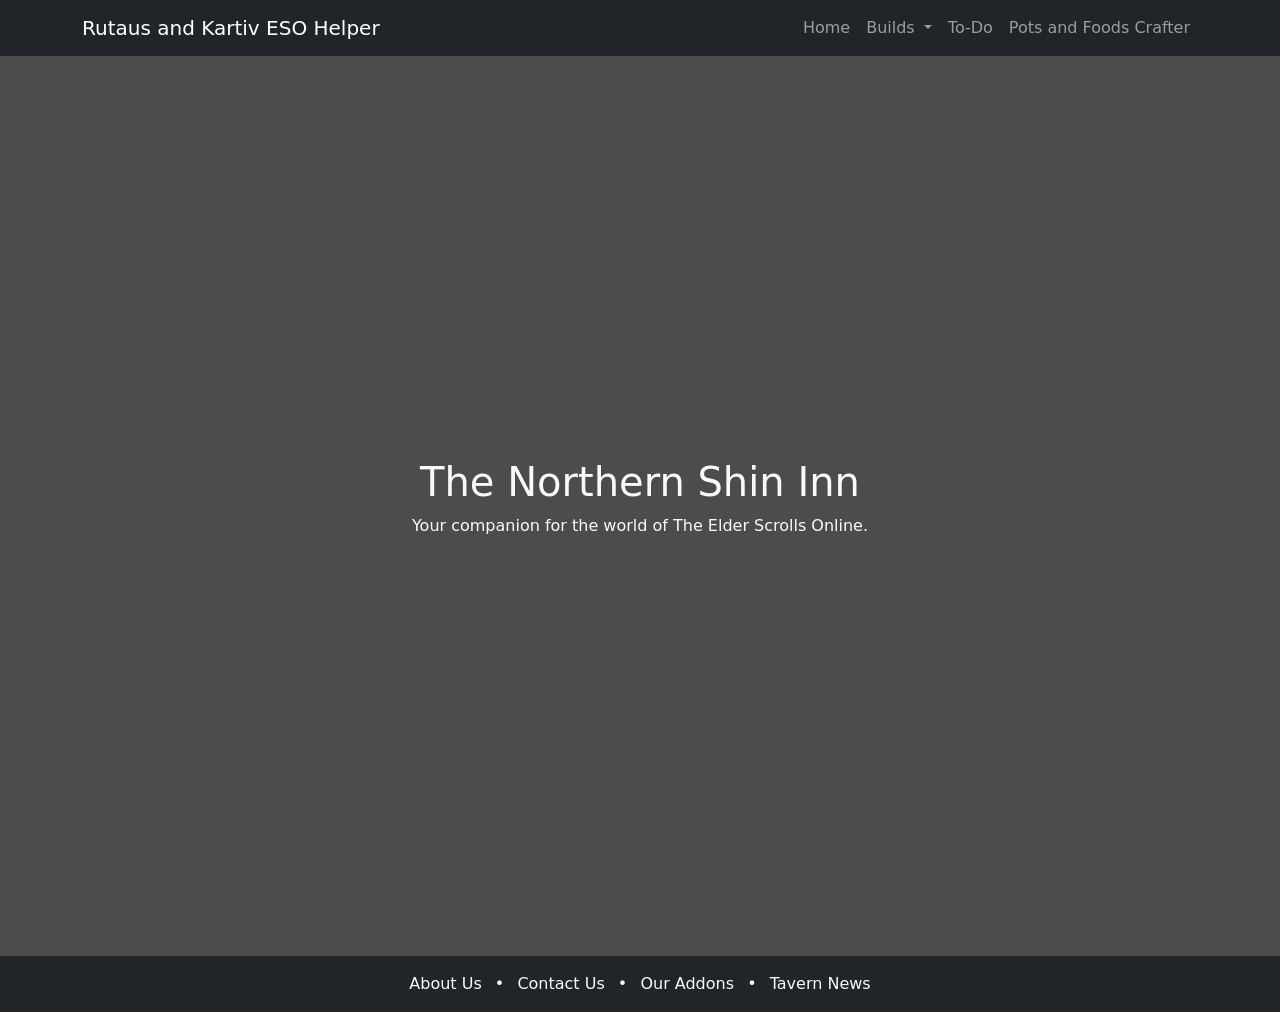
==== index.html @ 36b22d04 "changed main.html to index.html" ====
<!DOCTYPE html>
<html lang="en">

<head>
    <meta charset="UTF-8">
    <meta name="viewport" content="width=device-width, initial-scale=1.0">
    <title>main page</title>
    <link rel="preconnect" href="https://fonts.googleapis.com">
    <link rel="preconnect" href="https://fonts.gstatic.com" crossorigin>
    <link href="https://fonts.googleapis.com/css2?family=Cinzel:wght@400;600;700&display=swap" rel="stylesheet">
    <link href="https://cdn.jsdelivr.net/npm/bootstrap@5.3.8/dist/css/bootstrap.min.css" rel="stylesheet"
        integrity="sha384-sRIl4kxILFvY47J16cr9ZwB07vP4J8+LH7qKQnuqkuIAvNWLzeN8tE5YBujZqJLB" crossorigin="anonymous">
    <link rel="stylesheet" href="./CSS/style.css">
</head>

<body>

    <!-- ==========================
         Navigation Bar
    =========================== -->

    <nav class="navbar navbar-expand-lg bg-dark navbar-dark sticky-top">
        <div class="container">
            <a class="navbar-brand" href="main.html">
                Rutaus and Kartiv ESO Helper
            </a>
            <button class="navbar-toggler" type="button" data-bs-toggle="collapse" data-bs-target="#navbarNav"
                aria-controls="navbarNav" aria-expanded="false" aria-label="Toggle navigation">
                <span class="navbar-toggler-icon"></span>
            </button>
            <div class="collapse navbar-collapse" id="navbarNav">
                <ul class="navbar-nav ms-auto">
                    <li class="nav-item">
                        <a class="nav-link" href="main.html">
                            Home
                        </a>
                    </li>
                    <li class="nav-item dropdown">
                        <a class="nav-link dropdown-toggle" href="#" role="button" data-bs-toggle="dropdown"
                            aria-expanded="false">
                            Builds
                        </a>
                        <ul class="dropdown-menu">
                            <li>
                                <a class="dropdown-item" href="./builds/arcanist.html">
                                    Arcanist
                                </a>
                            </li>
                            <li>
                                <a class="dropdown-item" href="#">
                                    Sorcerer
                                </a>
                            </li>
                            <li>
                                <a class="dropdown-item" href="#">
                                    Nightblade
                                </a>
                            </li>
                        </ul>
                    </li>
                    <li class="nav-item">
                        <a class="nav-link" href="#">
                            To-Do
                        </a>
                    </li>
                    <li class="nav-item">
                        <a class="nav-link" href="#">
                            Pots and Foods Crafter
                        </a>
                    </li>
                </ul>
            </div>
        </div>
    </nav>

    <main>

        <!-- ==========================
         Hero Section:
        =========================== -->

        <section class="hero-section">
            <div class="container text-center text-light">
                <h1>The Northern Shin Inn</h1>
                <p>
                    Your companion for the world of The Elder Scrolls Online.
                </p>
            </div>
        </section>
    </main>

    <!-- ==========================
     Footer Section
    =========================== -->

    <footer class="bg-dark text-light text-center py-3">
        <div class="container">
            <a href="#" class="text-light text-decoration-none mx-2">
                About Us
            </a>
            <span>•</span>
            <a href="#" class="text-light text-decoration-none mx-2">
                Contact Us
            </a>
            <span>•</span>
            <a href="#" class="text-light text-decoration-none mx-2">
                Our Addons
            </a>
            <span>•</span>
            <a href="#" class="text-light text-decoration-none mx-2">
                Tavern News
            </a>
        </div>
    </footer>


    <script src="https://cdn.jsdelivr.net/npm/bootstrap@5.3.8/dist/js/bootstrap.bundle.min.js"
        integrity="sha384-FKyoEForCGlyvwx9Hj09JcYn3nv7wiPVlz7YYwJrWVcXK/BmnVDxM+D2scQbITxI"
        crossorigin="anonymous"></script>
    <script src="./scripts/script.js"></script>
</body>

</html>
---- CSS/style.css ----
/* ==========================================
   HERO SECTION :
========================================== */

.hero-section {
    min-height: 100vh;

    background-image:
        linear-gradient(rgba(0, 0, 0, 0.7), rgba(0, 0, 0, 0.7)),
        url("../pictures/west-weald.png");

    background-size: cover;
    background-position: center;

    display: flex;
    align-items: center;
}


/* ==========================================
   Builds :
========================================== */

/* build overview section */
.build-card {
    border: 1px solid #444;
}

/* build details section */
.build-page {
    background-color: #121212;
}

.link {
    color: #f0f0f0;
    text-decoration: none;
}

.table a {
    color: #f0f0f0;
    text-decoration: none;
}

.table img {
    margin-left: 10px;
    width: 30px;
    height: 30px;
}

.build-title {
    font-family: 'Cinzel', serif;
    font-size: 3rem;
}

.build-subtitle {
    color: #b8b8b8;
}

.section-title {
    font-family: 'Cinzel', serif;
}

.build-resource {
    text-align: center;
    color: #d0d0d0;
    margin: 75px;
}

.stamina-text {
    color: #4caf50;
}

.magicka-text {
    color: #4da6ff;
}

/* Champion Points Colors */
.cp-craft {
    color: #4caf50 !important;
}

.cp-warfare {
    color: #4da6ff !important;
}

.cp-fitness {
    color: #ff4d4d !important;
}

/* hover for infos */
.info-tooltip {
    position: relative;
}

.info-tooltip-left .tooltip-info {
    left: auto;
    right: 100%;
}

.tooltip-info {
    display: none;
    position: absolute;
    bottom: 100%;
    left: 100%;

    width: 350px;

    background-color: #121212;
    border: 1px solid #c9a227;
    color: white;

    padding: 12px;
}

.info-tooltip:hover .tooltip-info {
    display: block;
}

/* .stamina-text {
    color: green;
}

.magicka-text {
    color: blue;
} */
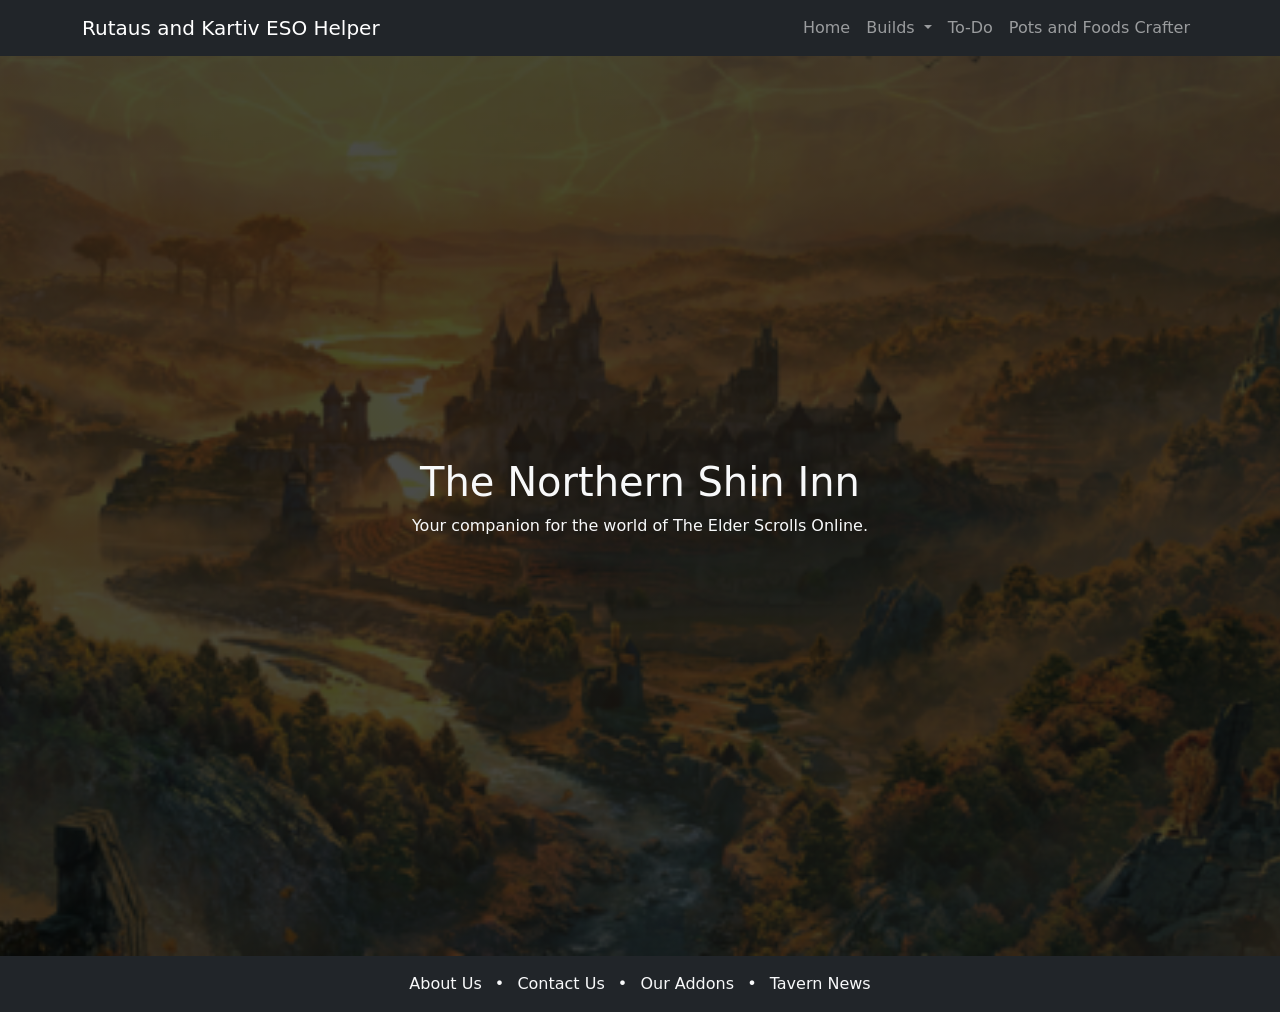
==== commit 2f974a0e: "changed logo on navbar from link to just logo" ====
--- a/index.html
+++ b/index.html
@@ -21,9 +21,9 @@
 
     <nav class="navbar navbar-expand-lg bg-dark navbar-dark sticky-top">
         <div class="container">
-            <a class="navbar-brand" href="main.html">
+            <div class="navbar-brand">
                 Rutaus and Kartiv ESO Helper
-            </a>
+            </div>
             <button class="navbar-toggler" type="button" data-bs-toggle="collapse" data-bs-target="#navbarNav"
                 aria-controls="navbarNav" aria-expanded="false" aria-label="Toggle navigation">
                 <span class="navbar-toggler-icon"></span>
@@ -31,7 +31,7 @@
             <div class="collapse navbar-collapse" id="navbarNav">
                 <ul class="navbar-nav ms-auto">
                     <li class="nav-item">
-                        <a class="nav-link" href="main.html">
+                        <a class="nav-link" href="index.html">
                             Home
                         </a>
                     </li>
--- a/CSS/style.css
+++ b/CSS/style.css
@@ -7,7 +7,7 @@
 
     background-image:
         linear-gradient(rgba(0, 0, 0, 0.7), rgba(0, 0, 0, 0.7)),
-        url("../pictures/west-weald.png");
+        url("../Pictures/west-weald.png");
 
     background-size: cover;
     background-position: center;
